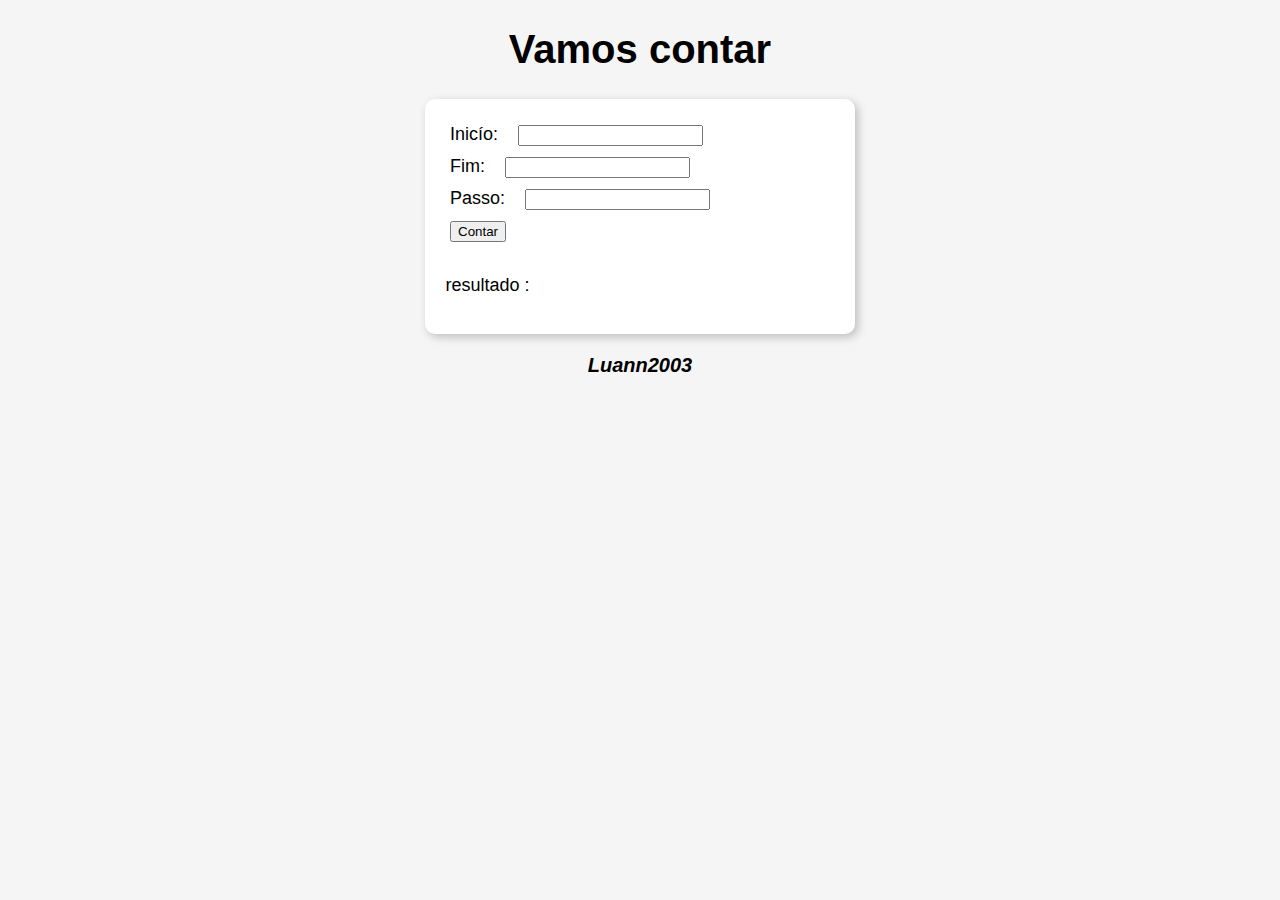
==== Curso Js/ex003 js/index.html @ c33eb504 "update" ====
<!DOCTYPE html>
<html lang="pt-br">
<head>
    <meta charset="UTF-8">
    <meta name="viewport" content="width=device-width, initial-scale=1.0">
    <title>Ex001</title>
    <link rel="stylesheet" href="css/style.css">
</head>
<body>
    <header>
        <h1>Vamos contar</h1>
    </header>
    <section id="area">
        <div id="input">
            <div class="quadrado">
                <label for="inicio">Inicío:</label>
                <input  class="caixa" type="number" name="inicio" id="inicio">
            </div>
            <div class="quadrado">
                <label for="fim">Fim:</label>
                <input  class="caixa" type="number" name="fim" id="fim">
            </div>
            <div class="quadrado">
                <label for="passo">Passo:</label>
                <input  class="caixa" type="number" name="passo" id="passo">
            </div>
            <div> <input onclick="contar()" type="button" value="Contar">
            </div>
        </div>  
        <div id="res" >
           <p>resultado :</p>
        </div> 
    </section>
    <footer>
        <p><strong>Luann2003</strong></p>
    </footer>
    <script src="js/script.js"></script>
</body>
</html>
---- Curso Js/ex003 js/css/style.css ----
body{
    background-color: whitesmoke;
    font: normal 15pt Arial;
}

header{
    text-align: center;
}

section{
    
    background-color: white;
    border-radius: 10px;
    padding: 15px;
    width: 400px;
    margin: auto;
    box-shadow: 3px 3px 10px rgba(0, 0, 0, 0.233);  
    font-size: 18px;
}

div{
    text-align: center;
    padding: 5px;
}


#input {
    display: flex;
    flex-direction: column; 
    align-items: flex-start; 
}


.quadrado label {
    width: 100px;
}

.caixa{
    margin-left: 15px;
}

#res{
    width: 85px;
}


footer{
    text-align: center;
    font-style: italic;
}
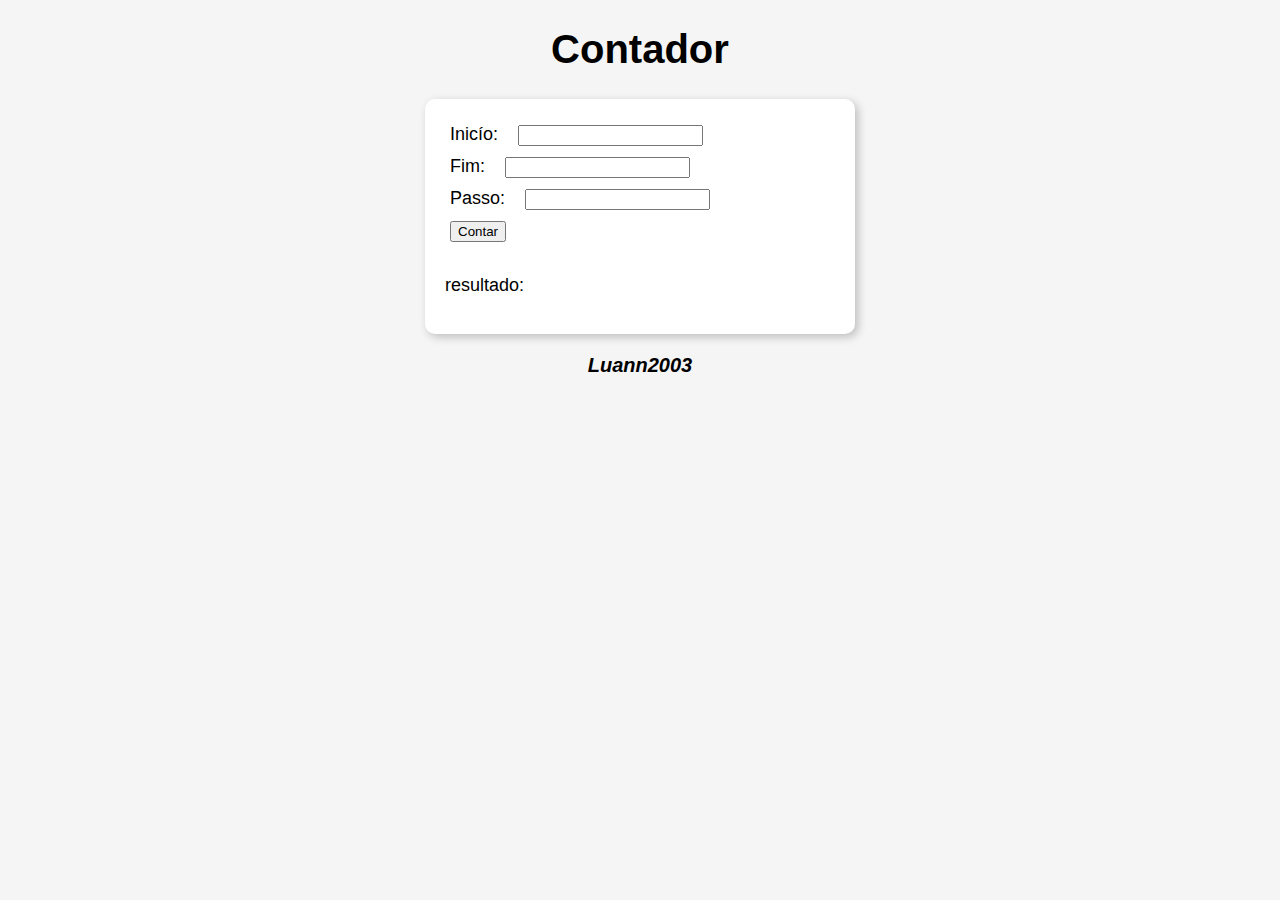
==== commit 6e26fa36: "contador" ====
--- a/Curso Js/ex003 js/index.html
+++ b/Curso Js/ex003 js/index.html
@@ -8,7 +8,7 @@
 </head>
 <body>
     <header>
-        <h1>Vamos contar</h1>
+        <h1>Contador</h1>
     </header>
     <section id="area">
         <div id="input">
@@ -28,9 +28,9 @@
             </div>
         </div>  
         <div id="res" >
-           <p>resultado :</p>
+           <p>resultado: </p>
         </div> 
-    </section>
+        </section>
     <footer>
         <p><strong>Luann2003</strong></p>
     </footer>
--- a/Curso Js/ex003 js/css/style.css
+++ b/Curso Js/ex003 js/css/style.css
@@ -40,7 +40,8 @@
 }
 
 #res{
-    width: 85px;
+    width: 100%;
+    text-align: left;
 }
 
 
